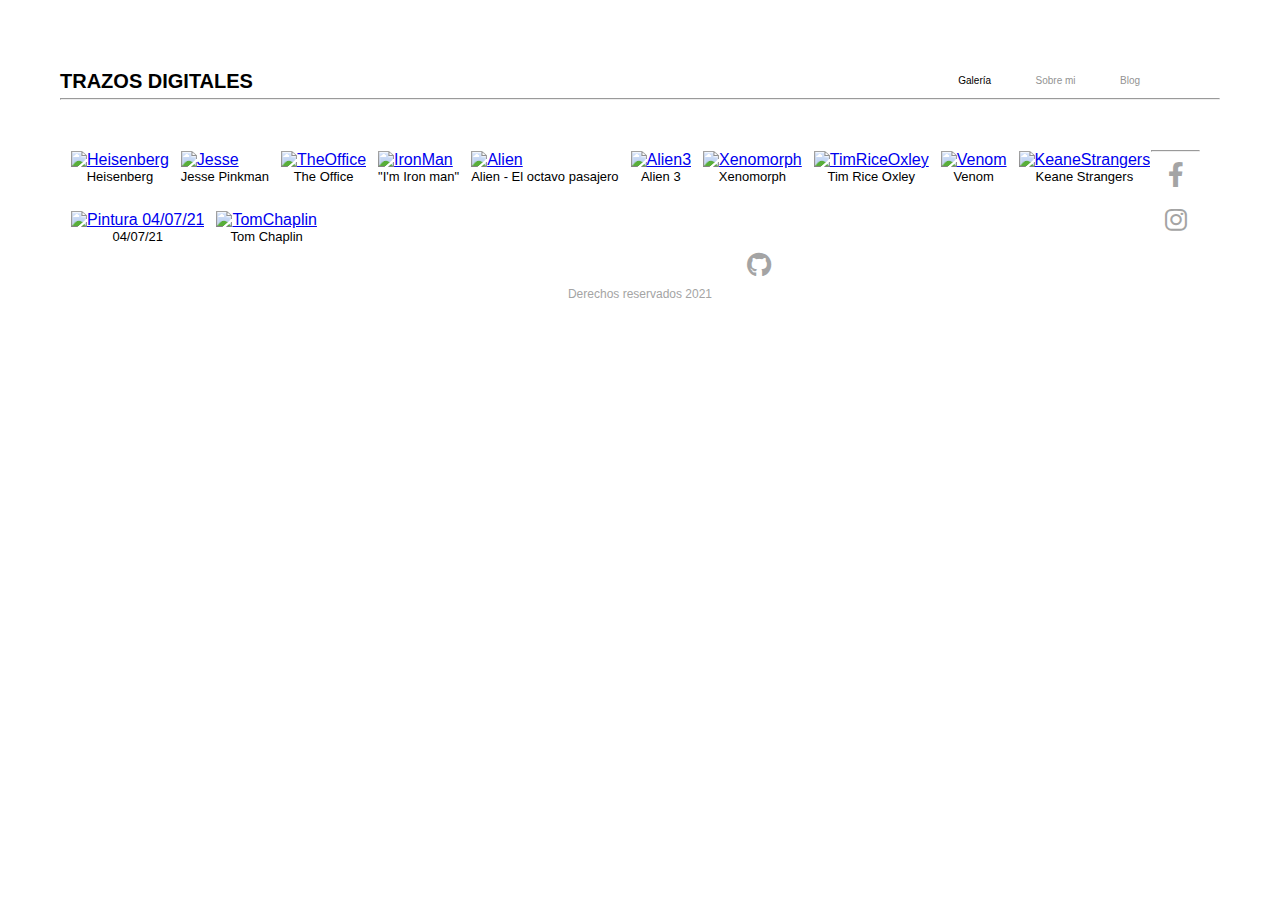
==== index.html @ c25cac91 "primer_commit" ====
<!DOCTYPE html>
<html lang="en">
<head>
    <meta charset="UTF-8">
    <meta http-equiv="X-UA-Compatible" content="IE=edge">
    <meta name="viewport" content="width=device-width, initial-scale=1.0">
    <title>mis-ilustraciones</title>
    <link rel="stylesheet" href="./style.css">
    <!-- Font Awesome -->
    <link rel="stylesheet" href="https://cdnjs.cloudflare.com/ajax/libs/font-awesome/6.0.0-beta2/css/all.min.css">
</head>
<body>
    <header class="page-header">
        <!-- Navigation -->
        <h1 class="title">TRAZOS DIGITALES</h1>
        <nav>
            <ul class="nav">
                <li><a href="#" class="ubicacion">Galería</a></li>
                <li><a href="./sobremi.html">Sobre mi</a></li>
                <li><a href="#">Blog</a></li>
            </ul>
        </nav>
        <hr>

        <!-- Input lista -->
        <!-- <input list="Trabajos" value="Todos" class="list">
        <datalist id="Trabajos">
            <option value="Todos"></option>
            <option value="Dibujos digitales"></option>
            <option value="Ediciones en Photoshop"></option>
            <option value="Fotografías"></option>
            <option value="Otros"></option>
        </datalist> -->
    </header> 

    <main>
        <!-- Galería -->
        <section class="gallery">
            <a href="./Articles/heisemberg.html">
                <img src="https://1.bp.blogspot.com/-UdTWaGIm4nA/YVEUk0PV-GI/AAAAAAAAAMs/zH2S1yIdyD0S1EFWRnmLOmv_UHjWvKWlwCLcBGAsYHQ/w549-h640/IMG_0047.JPG" 
                alt="Heisenberg">
            </a>
            <figcaption class="description">Heisenberg</figcaption>
        </section>

        <section class="gallery">
            <a href="./Articles/jesse.html">
                <img src="https://1.bp.blogspot.com/-8750rMfqAKc/YVEUkQcgypI/AAAAAAAAAMo/alyrAZ4Wsc8Dxzsuj8KXz2Vh8MhN7pguQCLcBGAsYHQ/w536-h640/IMG_0046.JPG" 
                alt="Jesse">
            </a>
            <figcaption class="description">Jesse Pinkman</figcaption>
        </section>
        
        <section class="gallery">
            <a href="./Articles/theoffice.html">
                <img src="https://1.bp.blogspot.com/-x9QtUDVfd7s/YVEUjTex5II/AAAAAAAAAMg/DbB9F5CIPJQCBnxqWlGGMzVPoLzkCy8IQCLcBGAsYHQ/w578-h640/IMG_0043.JPG" 
                alt="TheOffice">
            </a>
            <figcaption class="description">The Office</figcaption>
        </section>

        <section class="gallery">
            <a href="/Articles/Ironman.html">
                <img src="https://1.bp.blogspot.com/-aedt6ETGafk/YVEUi6vMo8I/AAAAAAAAAMc/gkz0mbKnR2gB5mbNcTe5hcxvRUzmnoc1wCLcBGAsYHQ/w640-h360/IMG_0040.JPG" 
                alt="IronMan">
            </a>
            <figcaption class="description">"I'm Iron man"</figcaption>
        </section>

        <section class="gallery">
            <a href="#">
                <img src="https://1.bp.blogspot.com/-DUnYDOVshnU/YVEUicK4kHI/AAAAAAAAAMY/ceTvMrR0GdAjim0oqoMhxaFpQz1KkisaACLcBGAsYHQ/w494-h640/IMG_0039.JPG" 
                alt="Alien">
            </a>
            <figcaption class="description">Alien - El octavo pasajero</figcaption>
        </section>

        <section class="gallery">
            <a href="./Articles/alien3.html">
                <img src="https://1.bp.blogspot.com/-q6ObZVxNCV0/YVEUhU6pj-I/AAAAAAAAAMI/8gJQ5xaVy9Ecz6lRTtjbZPpj5b72L46FQCLcBGAsYHQ/w640-h320/ALien%2B3%2B%25284%2529%2B%2528copia%2529%2B2.JPG" 
                alt="Alien3">
            </a>
            <figcaption class="description">Alien 3</figcaption>
        </section>
        <section class="gallery">
            <a href="#">
                <img src="https://1.bp.blogspot.com/-FOksf7DghCE/YVEXZzD3f3I/AAAAAAAAANY/G2rzInpTavsxXBc696fsCtbc4QCpwe-rACLcBGAsYHQ/w640-h480/Xenomorph.JPG" 
                alt="Xenomorph">
            </a>
            <figcaption class="description">Xenomorph</figcaption>
        </section>
        <section class="gallery">
            <a href="#">
                <img src="https://1.bp.blogspot.com/-mf5rlbpc4W4/YVEUhz7sgGI/AAAAAAAAAMU/hOFSRO4GS5s1zORtW7QmT_JXV1Tg97F4wCLcBGAsYHQ/w640-h360/E2E6F9A0-C622-4142-AE69-78BDEC016503%2B2.JPG" 
                alt="TimRiceOxley">
            </a>
            <figcaption class="description">Tim Rice Oxley</figcaption>
        </section>
        <section class="gallery">
            <a href="#">
                <img src="https://1.bp.blogspot.com/-EuSYcWa0bh4/YVEUhSEkPVI/AAAAAAAAAMQ/MeeojFa0YggYyqeUgRVgTDaenaLqShOPgCLcBGAsYHQ/w640-h480/92CA3D7C-68B9-4330-8DC8-93391B89575D%2B2.JPG" 
                alt="Venom">
            </a>
            <figcaption class="description">Venom</figcaption>
        </section>
        <section class="gallery">
            <a href="#">
                <img src="https://1.bp.blogspot.com/-6vMJhbsgZNs/YVEUjw7hW_I/AAAAAAAAAMk/pkSOiNxGpCgJk4h5pZGl8ZBvhnGICpCBQCLcBGAsYHQ/w480-h640/IMG_0045.JPG" 
                alt="KeaneStrangers">
            </a>
            <figcaption class="description">Keane Strangers</figcaption>
        </section>
        <section class="gallery">
            <a href="#">
                <img src="https://1.bp.blogspot.com/-YHXJIz2Av7A/YVEUl-roOzI/AAAAAAAAAM0/AxMnd8HRKEk3fwMS0LBtyRAA0A4Fs-MVQCLcBGAsYHQ/w480-h640/IMG_0068.JPG" 
                alt="Pintura 04/07/21">
            </a>
            <figcaption class="description">04/07/21</figcaption>
        </section>
        <section class="gallery">
            <a href="#">
                <img src="https://1.bp.blogspot.com/-iaPswLHkVAo/YVEUlZb-NaI/AAAAAAAAAMw/s9EcIopaPisN7G-jC22H7jW-93FzT76UQCLcBGAsYHQ/w640-h482/IMG_0062.JPG" 
                alt="TomChaplin">
            </a>
            <figcaption class="description">Tom Chaplin</figcaption>
        </section>
        <!-- <section class="gallery">
            <a href="#">
                <img src="https://1.bp.blogspot.com/-r6StRO2grBQ/YVEUmig0miI/AAAAAAAAAM4/HYatG3aDKmA0vsxak4lEkAFLkR6VZYsEgCLcBGAsYHQ/w480-h640/Keane%2B1%2B%2528copia%2529.JPG" 
                alt="KeaneDiseño">
            </a>
            <figcaption class="description">Keane Diseño</figcaption>
        </section>
        <section class="gallery">
            <a href="#">
                <img src="https://1.bp.blogspot.com/-V8NwWfvB5cY/YVEUnBhZFSI/AAAAAAAAAM8/SIPbh7Qn3OchVZtmls7MgM0pGPtwhNsIACLcBGAsYHQ/w480-h640/Ximena%2BSarin%25CC%2583ana%2Bv5%2B%25281%2529.JPG" 
                alt="XimenaSariñana">
            </a>
            <figcaption class="description">Ximena Sariñana</figcaption>
        </section>
        <section class="gallery">
            <a href="#">
                <img src="https://1.bp.blogspot.com/-NB6Sa_cJaQw/YVEUheCmSWI/AAAAAAAAAMM/EKA_bMhutdQDwuV7zbDbJ2ii6tdYmp3ngCLcBGAsYHQ/w640-h482/Alien%2Bpasillo.JPG" 
                alt="AlienFoto">
            </a>
            <figcaption class="description">Alien Foto</figcaption>
        </section> -->
        
    </main>

    <!-- Redes Sociales -->
    <footer>
        <p><hr></p>
        <div class="links">
            <a href="#">
                <i class="fab fa-facebook-f"></i>
            </a>
            <a href="https://www.instagram.com/bedshaped_13/?hl=es">
                <i class="fab fa-instagram"></i>
            </a>
            <a href="https://github.com/Cesar-14?tab=repositories">
                <i class="fab fa-github"></i>
            </a>
        </div>
        <p>Derechos reservados 2021</p>
    </footer>
</body>
</html>
---- style.css ----
* {
    box-sizing: border-box;
    margin: 0;
    padding: 0;
    font-family: -apple-system, BlinkMacSystemFont, 'Segoe UI', Roboto, Oxygen, Ubuntu, Cantarell, 'Open Sans', 'Helvetica Neue', sans-serif;
}

body {
    padding-top: 60px;
    padding-left: 60px;
    padding-right: 60px;
}

.page-header {
    margin-bottom: 50px;
}


/* Navegation */

.title {
    font-size: 20px;
    position: absolute;
    font-family: sans-serif;
    margin-top: 10px;
}

.nav {
    text-align: right;
    font-family: -apple-system, BlinkMacSystemFont, 'Segoe UI', Roboto, Oxygen, Ubuntu, Cantarell, 'Open Sans', 'Helvetica Neue', sans-serif;
}

.nav li{
    display: inline-block;
    position: relative;
    margin: 10px;
    right: 50px;
}

.nav li a {
    text-decoration: none;
    color: black;
    font-size: 10px;
    margin-right: 20px;
    color: rgb(147, 147, 147);
}

.nav li a:hover {
    color: black;
}

.nav .ubicacion {
    color: black;
}

hr {
    background-color: black;
}


/* Input lista */

/* .list {
    margin-top: 10px;
    float: right;
    margin-right: 20px;
    font-size: 12px;
    color: rgb(113, 113, 113);
} */


/* Main */
main {
    margin-top: 40px;
}

.gallery {
    margin-left: 10px;
    margin-bottom: 20px;
    border: 1px solid rgb(255, 255, 255);
    float: left;
    justify-content: space-around;
    background-color: rgb(255, 255, 255);
}

.gallery:hover {
    border: 1px solid #777;
}

.gallery img {
    width: 265px;
    height: 250px;
    object-fit: cover;
}

.description {
    text-align: center;
    height: 20px;
    font-size: 13px;
}


/* Footer */

/* .linea-footer {
    display: relative;
    margin-top: 650px;
} */

footer {
    margin: 20px;
    text-align: center;
    color: rgb(164, 164, 164);
    font-size: 12px;
}
.links a {
    margin: 0 8px;
}
.links a i {
    font-size: 25px;
    color: rgb(164, 164, 164);
    margin: 10px 0;
}
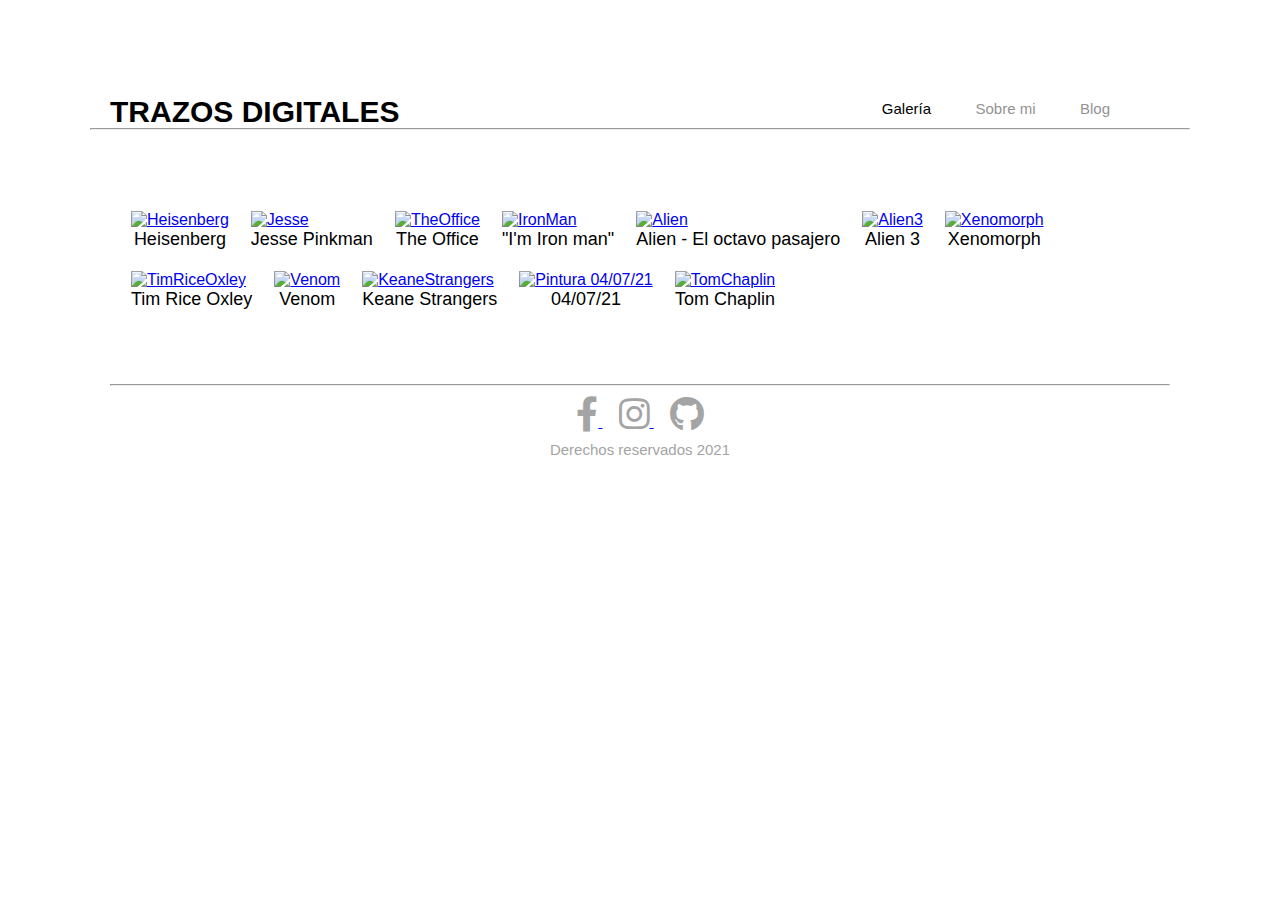
==== commit ef687fe5: "segundo-commit" ====
--- a/index.html
+++ b/index.html
@@ -68,7 +68,7 @@
         </section>
 
         <section class="gallery">
-            <a href="#">
+            <a href="/Articles/alien.html">
                 <img src="https://1.bp.blogspot.com/-DUnYDOVshnU/YVEUicK4kHI/AAAAAAAAAMY/ceTvMrR0GdAjim0oqoMhxaFpQz1KkisaACLcBGAsYHQ/w494-h640/IMG_0039.JPG" 
                 alt="Alien">
             </a>
@@ -83,42 +83,42 @@
             <figcaption class="description">Alien 3</figcaption>
         </section>
         <section class="gallery">
-            <a href="#">
+            <a href="/Articles/xenomorph.html">
                 <img src="https://1.bp.blogspot.com/-FOksf7DghCE/YVEXZzD3f3I/AAAAAAAAANY/G2rzInpTavsxXBc696fsCtbc4QCpwe-rACLcBGAsYHQ/w640-h480/Xenomorph.JPG" 
                 alt="Xenomorph">
             </a>
             <figcaption class="description">Xenomorph</figcaption>
         </section>
         <section class="gallery">
-            <a href="#">
+            <a href="/Articles/tim.html">
                 <img src="https://1.bp.blogspot.com/-mf5rlbpc4W4/YVEUhz7sgGI/AAAAAAAAAMU/hOFSRO4GS5s1zORtW7QmT_JXV1Tg97F4wCLcBGAsYHQ/w640-h360/E2E6F9A0-C622-4142-AE69-78BDEC016503%2B2.JPG" 
                 alt="TimRiceOxley">
             </a>
             <figcaption class="description">Tim Rice Oxley</figcaption>
         </section>
         <section class="gallery">
-            <a href="#">
+            <a href="/Articles/venom.html">
                 <img src="https://1.bp.blogspot.com/-EuSYcWa0bh4/YVEUhSEkPVI/AAAAAAAAAMQ/MeeojFa0YggYyqeUgRVgTDaenaLqShOPgCLcBGAsYHQ/w640-h480/92CA3D7C-68B9-4330-8DC8-93391B89575D%2B2.JPG" 
                 alt="Venom">
             </a>
             <figcaption class="description">Venom</figcaption>
         </section>
         <section class="gallery">
-            <a href="#">
+            <a href="/Articles/strangers.html">
                 <img src="https://1.bp.blogspot.com/-6vMJhbsgZNs/YVEUjw7hW_I/AAAAAAAAAMk/pkSOiNxGpCgJk4h5pZGl8ZBvhnGICpCBQCLcBGAsYHQ/w480-h640/IMG_0045.JPG" 
                 alt="KeaneStrangers">
             </a>
             <figcaption class="description">Keane Strangers</figcaption>
         </section>
         <section class="gallery">
-            <a href="#">
+            <a href="/Articles/pintura.html">
                 <img src="https://1.bp.blogspot.com/-YHXJIz2Av7A/YVEUl-roOzI/AAAAAAAAAM0/AxMnd8HRKEk3fwMS0LBtyRAA0A4Fs-MVQCLcBGAsYHQ/w480-h640/IMG_0068.JPG" 
                 alt="Pintura 04/07/21">
             </a>
             <figcaption class="description">04/07/21</figcaption>
         </section>
         <section class="gallery">
-            <a href="#">
+            <a href="/Articles/tomchaplin.html">
                 <img src="https://1.bp.blogspot.com/-iaPswLHkVAo/YVEUlZb-NaI/AAAAAAAAAMw/s9EcIopaPisN7G-jC22H7jW-93FzT76UQCLcBGAsYHQ/w640-h482/IMG_0062.JPG" 
                 alt="TomChaplin">
             </a>
--- a/style.css
+++ b/style.css
@@ -6,9 +6,9 @@
 }
 
 body {
-    padding-top: 60px;
-    padding-left: 60px;
-    padding-right: 60px;
+    padding-top: 90px;
+    padding-left: 90px;
+    padding-right: 90px;
 }
 
 .page-header {
@@ -19,10 +19,11 @@
 /* Navegation */
 
 .title {
-    font-size: 20px;
+    font-size: 30px;
     position: absolute;
     font-family: sans-serif;
-    margin-top: 10px;
+    margin-top: 5px;
+    margin-left: 20px;
 }
 
 .nav {
@@ -40,7 +41,7 @@
 .nav li a {
     text-decoration: none;
     color: black;
-    font-size: 10px;
+    font-size: 15px;
     margin-right: 20px;
     color: rgb(147, 147, 147);
 }
@@ -71,11 +72,15 @@
 
 /* Main */
 main {
-    margin-top: 40px;
+    margin-top: 30px;
+    display: inline-block;
+    margin-left: 20px;
+    margin-right: 20px;
+    margin-bottom: 30px;
 }
 
 .gallery {
-    margin-left: 10px;
+    margin-left: 20px;
     margin-bottom: 20px;
     border: 1px solid rgb(255, 255, 255);
     float: left;
@@ -88,15 +93,15 @@
 }
 
 .gallery img {
-    width: 265px;
-    height: 250px;
+    width: 381px;
+    height: 366px;
     object-fit: cover;
 }
 
 .description {
     text-align: center;
     height: 20px;
-    font-size: 13px;
+    font-size: 18px;
 }
 
 
@@ -111,13 +116,13 @@
     margin: 20px;
     text-align: center;
     color: rgb(164, 164, 164);
-    font-size: 12px;
+    font-size: 15px;
 }
 .links a {
     margin: 0 8px;
 }
 .links a i {
-    font-size: 25px;
+    font-size: 35px;
     color: rgb(164, 164, 164);
     margin: 10px 0;
 }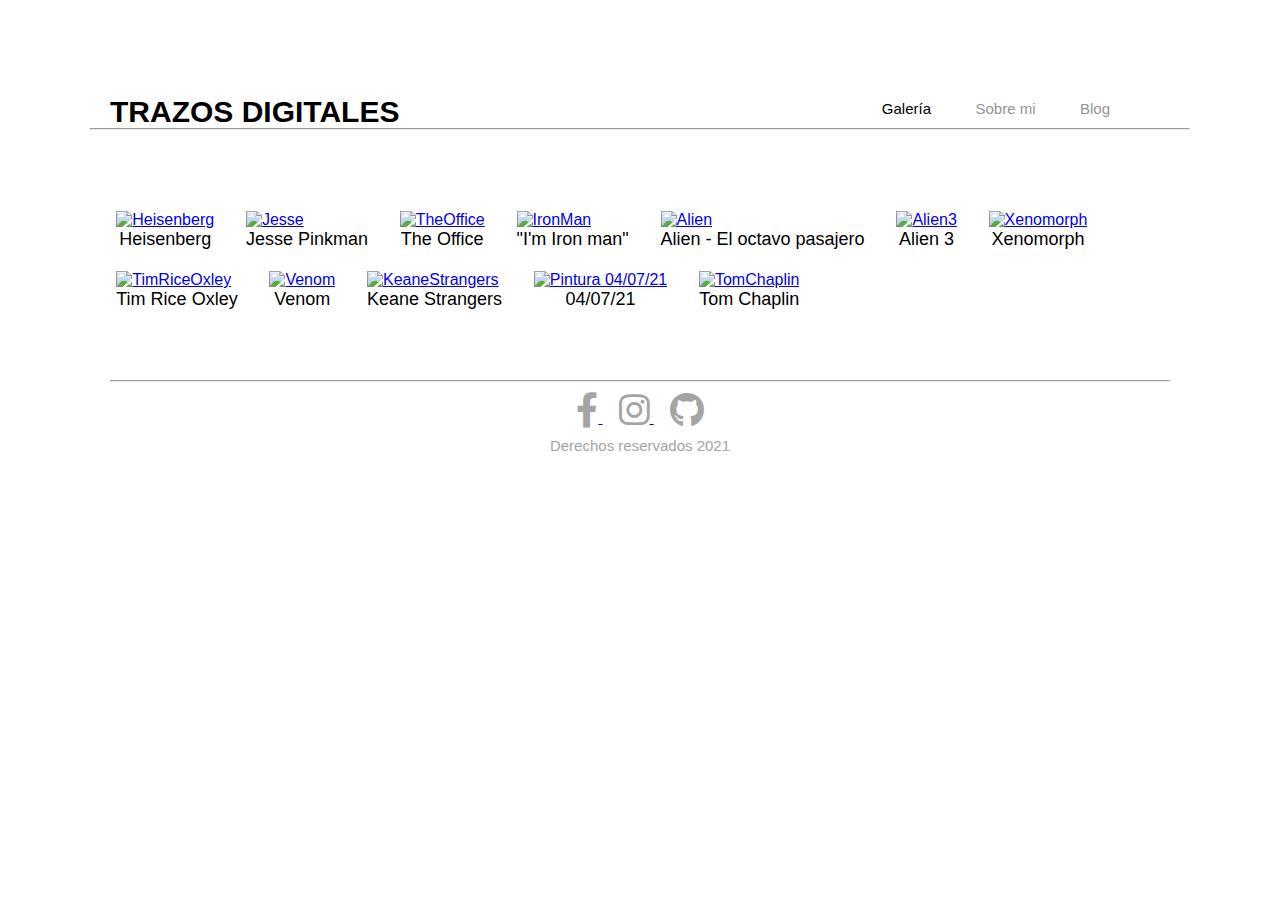
==== commit 929d441a: "responsive-1" ====
--- a/index.html
+++ b/index.html
@@ -21,6 +21,14 @@
             </ul>
         </nav>
         <hr>
+        <!-- Nav mobile -->
+        <nav>
+            <ul class="nav-mobile">
+                <li><a href="#" class="ubicacion">Galería</a></li>
+                <li><a href="./sobremi.html">Sobre mi</a></li>
+                <li><a href="#">Blog</a></li>
+            </ul>
+        </nav>
 
         <!-- Input lista -->
         <!-- <input list="Trabajos" value="Todos" class="list">
--- a/style.css
+++ b/style.css
@@ -72,20 +72,19 @@
 
 /* Main */
 main {
+    margin-left: auto;
+    margin-right: auto;
     margin-top: 30px;
-    display: inline-block;
-    margin-left: 20px;
-    margin-right: 20px;
     margin-bottom: 30px;
+    display: inline-block;
 }
 
 .gallery {
-    margin-left: 20px;
     margin-bottom: 20px;
+    margin-left: 2.3%;
+    display: inline-block;
+    background-color: rgb(255, 255, 255);
     border: 1px solid rgb(255, 255, 255);
-    float: left;
-    justify-content: space-around;
-    background-color: rgb(255, 255, 255);
 }
 
 .gallery:hover {
@@ -125,4 +124,108 @@
     font-size: 35px;
     color: rgb(164, 164, 164);
     margin: 10px 0;
+}
+
+
+
+
+/* ---Mobile--- */
+
+
+
+
+/* Nav mobile */
+.nav-mobile {
+    text-align: center;
+    font-family: -apple-system, BlinkMacSystemFont, 'Segoe UI', Roboto, Oxygen, Ubuntu, Cantarell, 'Open Sans', 'Helvetica Neue', sans-serif;
+    display: none;
+}
+
+.nav-mobile li{
+    display: inline-block;
+    position: relative;
+    margin: 10px;
+}
+
+.nav-mobile li a {
+    text-align: center;
+    text-decoration: none;
+    color: black;
+    font-size: 15px;
+    margin-right: 20px;
+    color: rgb(147, 147, 147);
+}
+
+.nav-mobile li a:hover {
+    color: black;
+}
+
+.nav-mobile .ubicacion {
+    color: black;
+}
+
+
+
+@media only screen and (max-width: 830px) {
+    .page-header {
+        margin-bottom: 0;
+    }
+    .title {
+        position: relative;
+        text-align: center;
+        margin-left: 0;
+    }
+    .nav {
+        display: none;
+    }
+    .nav-mobile {
+        display: block;
+    }
+}
+
+@media only screen and (max-width: 375px) {
+    body {
+        padding-top: 80px;
+        padding-left: 60px;
+        padding-right: 60px;
+    }
+    main {
+        margin-bottom: 0px;
+    }
+    .page-header {
+        margin-bottom: 0;
+    }
+    .title {
+        position: relative;
+        text-align: center;
+        margin-left: 0;
+        font-size: 20px;
+    }
+    .nav {
+        display: none;
+    }
+    .nav-mobile li a {
+        font-size: 10px;
+        margin-right: 5px;
+    }
+    .nav-mobile {
+        display: block;
+    }
+    .gallery {
+        margin-left: 12px;
+    }
+    .gallery img {
+        width: 231px;
+        height: 216px;
+        object-fit: cover;
+    }
+    .description {
+        font-size: 14px;
+    }
+    footer {
+        font-size: 13px;
+    }
+    .links a i {
+        font-size: 25px;
+    }
 }